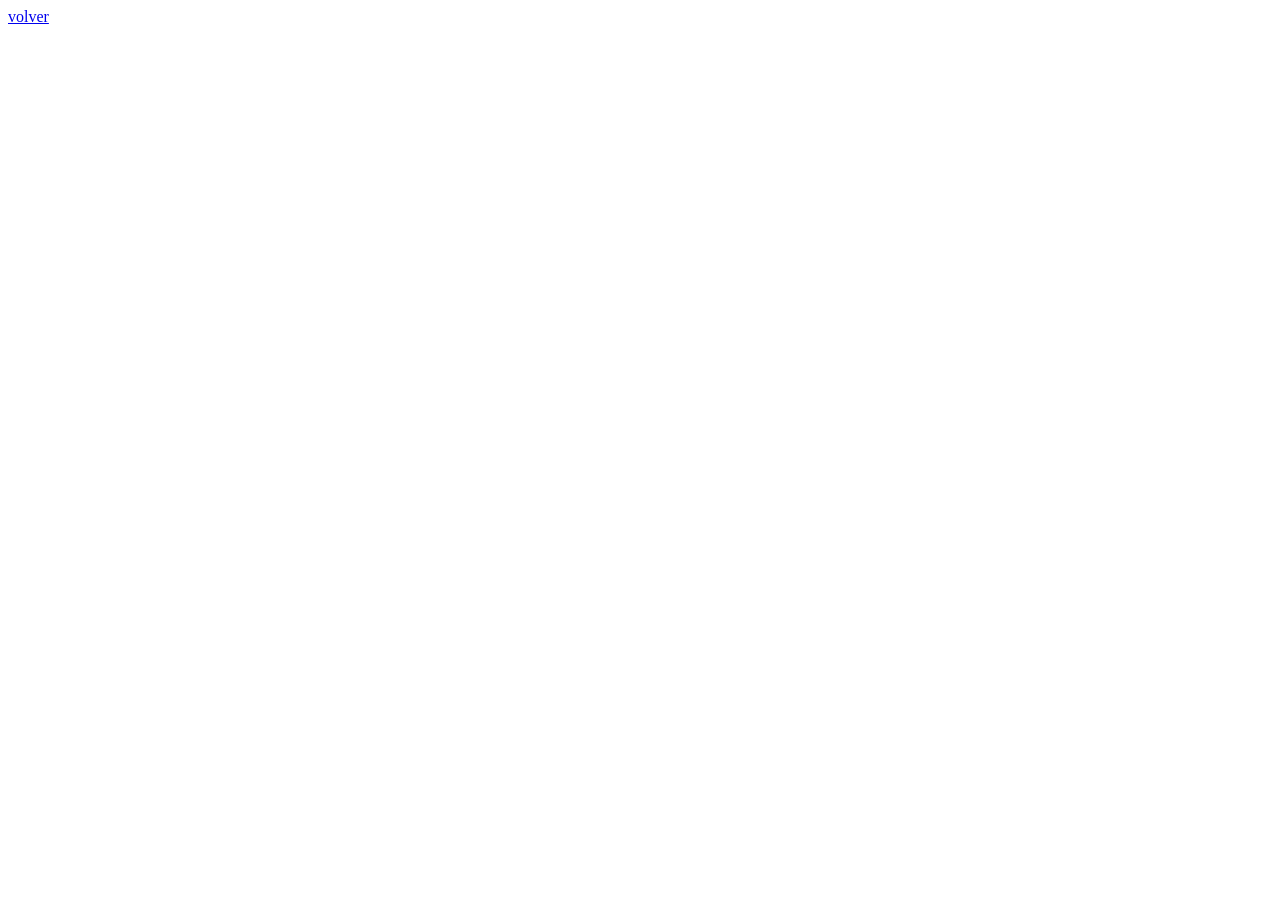
==== app/art.html @ 1294e8e3 "Publish seed artwork and keep private art local" ====
<!doctype html>
<html lang="es">
  <head>
    <meta charset="utf-8" />
    <meta name="viewport" content="width=device-width, initial-scale=1" />
    <meta name="theme-color" content="#eee7d7" />
    <link rel="icon" href="/assets/bird-placeholder.svg?v=1" type="image/svg+xml" />
    <link rel="stylesheet" href="/art.css?v=1" />
    <title>Visitantes del campo · Composición</title>
  </head>
  <body class="art-body">
    <main class="art-stage" aria-label="Composición visual de aves escuchadas">
      <div class="art-wash art-wash-one" aria-hidden="true"></div>
      <div class="art-wash art-wash-two" aria-hidden="true"></div>
      <div class="art-wash art-wash-three" aria-hidden="true"></div>
      <div class="art-brush art-brush-one" aria-hidden="true"></div>
      <div class="art-brush art-brush-two" aria-hidden="true"></div>
      <div id="art-composition" class="art-composition" aria-live="polite"></div>
      <a class="art-home" href="/" aria-label="Volver a Visitantes del campo">volver</a>
    </main>
    <script src="/config.js?v=5"></script>
    <script src="/art.js?v=4" defer></script>
  </body>
</html>
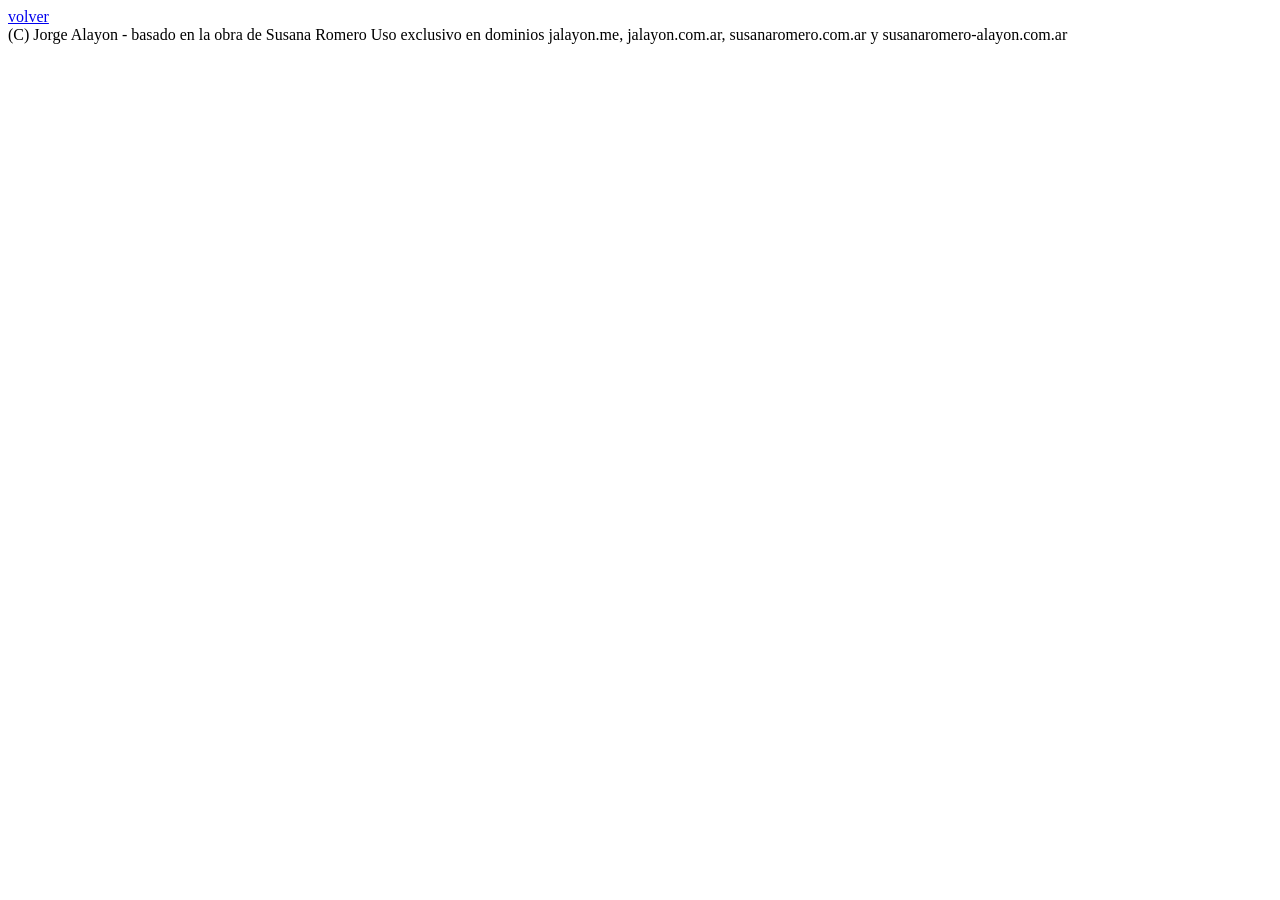
==== commit b3fcc209: "Add artwork attribution to fullscreen page" ====
--- a/app/art.html
+++ b/app/art.html
@@ -17,6 +17,10 @@
       <div class="art-brush art-brush-two" aria-hidden="true"></div>
       <div id="art-composition" class="art-composition" aria-live="polite"></div>
       <a class="art-home" href="/" aria-label="Volver a Visitantes del campo">volver</a>
+      <footer class="art-credit">
+        <span>(C) Jorge Alayon - basado en la obra de Susana Romero</span>
+        <span>Uso exclusivo en dominios jalayon.me, jalayon.com.ar, susanaromero.com.ar y susanaromero-alayon.com.ar</span>
+      </footer>
     </main>
     <script src="/config.js?v=5"></script>
     <script src="/art.js?v=4" defer></script>
